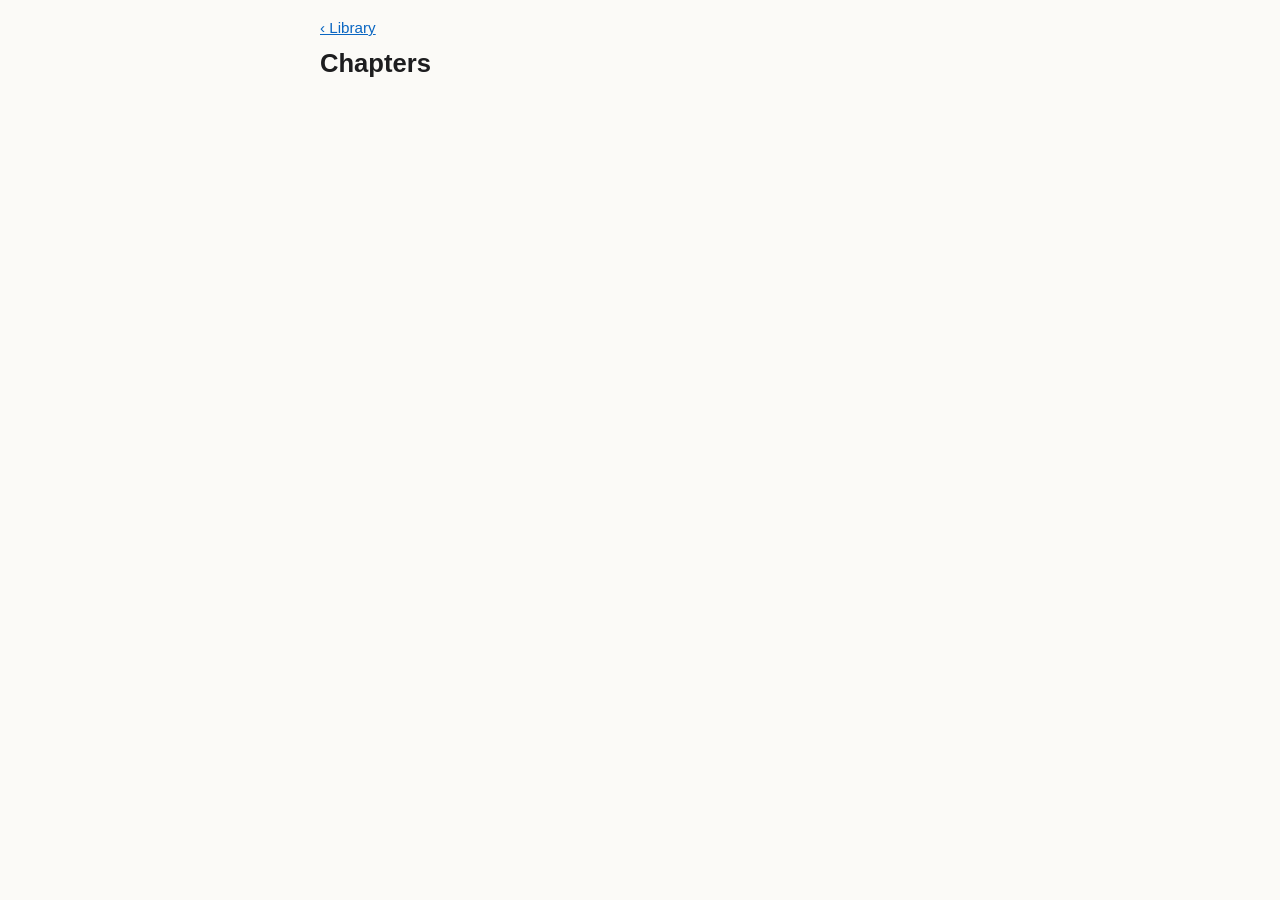
==== chapters.html @ 8510386d "Listen Reader: EPUB pages for Safari's Listen to Page Static site that imports EPUBs on the device (" ====
<!doctype html>
<html lang="en">
<head>
  <meta charset="utf-8">
  <meta name="viewport" content="width=device-width, initial-scale=1, viewport-fit=cover">
  <title>Chapters</title>
  <link rel="icon" href="data:,">
  <link rel="stylesheet" href="style.css">
</head>
<body>
  <main class="wrap">
    <nav class="bar"><a href="./">‹ Library</a></nav>
    <h1 id="title">Chapters</h1>
    <ul id="toc" class="toc"></ul>
  </main>
  <script type="module" src="chapters.js"></script>
</body>
</html>
---- style.css ----
:root {
  --bg: #fbfaf7;
  --surface: #ffffff;
  --text: #1d1d1f;
  --muted: #6e6e73;
  --line: #e3e1dc;
  --accent: #0a66c2;
  --accent-text: #ffffff;
  --danger: #c0392b;
  color-scheme: light dark;
}

@media (prefers-color-scheme: dark) {
  :root {
    --bg: #141414;
    --surface: #1e1e1e;
    --text: #e8e6e3;
    --muted: #9a9a9f;
    --line: #333333;
    --accent: #5aa7ff;
    --accent-text: #0b1a2b;
    --danger: #ff6b5b;
  }
}

* { box-sizing: border-box; }

html { -webkit-text-size-adjust: 100%; }

body {
  margin: 0;
  background: var(--bg);
  color: var(--text);
  font: 17px/1.55 -apple-system, BlinkMacSystemFont, 'Segoe UI', sans-serif;
}

a { color: var(--accent); }

.wrap {
  max-width: 42rem;
  margin: 0 auto;
  padding: 16px 16px calc(96px + env(safe-area-inset-bottom));
}

h1 { font-size: 1.6rem; line-height: 1.2; margin: 8px 0 4px; }
.sub { color: var(--muted); margin: 0 0 20px; }

button, .btn {
  display: inline-flex;
  align-items: center;
  justify-content: center;
  min-height: 44px;
  padding: 0 16px;
  border: 1px solid var(--line);
  border-radius: 10px;
  background: var(--surface);
  color: var(--text);
  font: inherit;
  text-decoration: none;
  cursor: pointer;
}

.btn.primary, button.primary {
  background: var(--accent);
  border-color: var(--accent);
  color: var(--accent-text);
  font-weight: 600;
}

button.danger { color: var(--danger); }

select {
  min-height: 44px;
  font: inherit;
  padding: 0 8px;
  border-radius: 10px;
  border: 1px solid var(--line);
  background: var(--surface);
  color: var(--text);
}

.card {
  background: var(--surface);
  border: 1px solid var(--line);
  border-radius: 14px;
  padding: 16px;
  margin: 0 0 12px;
}

.card h2 { font-size: 1.1rem; margin: 0 0 4px; }
.card .meta { color: var(--muted); font-size: 0.9rem; margin: 0 0 12px; }
.row { display: flex; flex-wrap: wrap; gap: 8px; align-items: center; }

.status { color: var(--muted); min-height: 1.5em; }
.error { color: var(--danger); }

.tips { color: var(--muted); font-size: 0.95rem; }
.tips li { margin: 4px 0; }

/* Chapter list */
.toc { list-style: none; padding: 0; margin: 0; }
.toc li a {
  display: block;
  padding: 12px 4px;
  border-bottom: 1px solid var(--line);
  color: var(--text);
  text-decoration: none;
}
.toc li.section {
  padding: 20px 4px 6px;
  font-weight: 700;
  color: var(--muted);
  border-bottom: 1px solid var(--line);
}
.toc li.current a { color: var(--accent); font-weight: 600; }

/* Reading page. Navigation sits outside <article> so Listen to Page skips it. */
.bar {
  display: flex;
  flex-wrap: wrap;
  gap: 8px;
  align-items: center;
  font-size: 0.95rem;
}
.bar .spacer { flex: 1; }
.note { color: var(--muted); font-size: 0.9rem; margin: 12px 0 0; }

article {
  font: 1.15rem/1.65 Georgia, 'Times New Roman', serif;
}
article h2 { font: 700 1.35rem/1.3 -apple-system, sans-serif; margin: 2.2em 0 0.8em; }
article h2:first-child { margin-top: 1em; }
article h2.divider { text-align: center; font-size: 1.6rem; margin: 2.5em 0; }
article h3 { font-size: 1.1rem; }
article p { margin: 0 0 1em; }
article p.tapped { background: color-mix(in srgb, var(--accent) 18%, transparent); border-radius: 4px; }
article hr { border: 0; border-top: 1px solid var(--line); margin: 2em 25%; }

.end { margin: 40px 0 0; display: grid; gap: 10px; }
.end .btn { min-height: 56px; font-size: 1.05rem; }

.from-here {
  position: fixed;
  left: 50%;
  bottom: calc(16px + env(safe-area-inset-bottom));
  transform: translateX(-50%);
  display: none;
  gap: 8px;
  padding: 8px;
  background: var(--surface);
  border: 1px solid var(--line);
  border-radius: 14px;
  box-shadow: 0 6px 24px rgb(0 0 0 / 0.2);
  max-width: calc(100vw - 32px);
}
.from-here.show { display: flex; }
.from-here button { white-space: nowrap; }
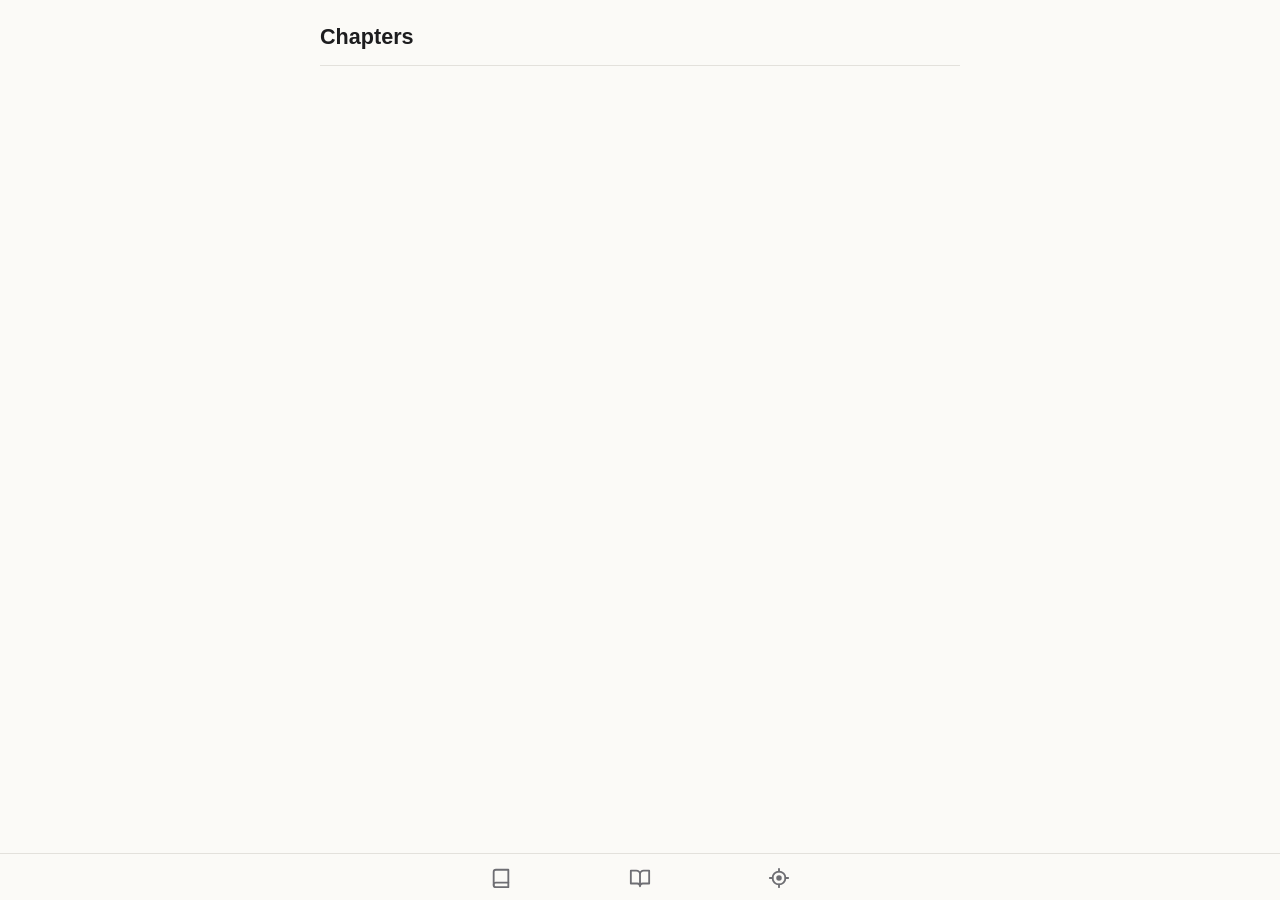
==== commit b192dcd3: "Library and chapter pages: same icon bar and style as the reading page - Shared icon sprite (icons.s" ====
--- a/chapters.html
+++ b/chapters.html
@@ -9,10 +9,20 @@
 </head>
 <body>
   <main class="wrap">
-    <nav class="bar"><a href="./">‹ Library</a></nav>
-    <h1 id="title">Chapters</h1>
+    <header class="head">
+      <h1 id="title">Chapters</h1>
+      <p class="sub" id="count"></p>
+    </header>
     <ul id="toc" class="toc"></ul>
   </main>
+
+  <nav class="dock">
+    <div class="dock-row">
+      <a class="icon" href="./" aria-label="Library" title="Library"><svg><use href="icons.svg#i-library"/></svg></a>
+      <a class="icon" id="resume" aria-label="Continue reading" title="Continue reading"><svg><use href="icons.svg#i-open"/></svg></a>
+      <button class="icon" id="locate" aria-label="Show current chapter" title="Show current chapter"><svg><use href="icons.svg#i-locate"/></svg></button>
+    </div>
+  </nav>
   <script type="module" src="chapters.js"></script>
 </body>
 </html>
--- a/style.css
+++ b/style.css
@@ -42,7 +42,10 @@
   padding: 16px 16px calc(96px + env(safe-area-inset-bottom));
 }
 
-h1 { font-size: 1.6rem; line-height: 1.2; margin: 8px 0 4px; }
+/* Page header on the library and chapter pages. */
+.head { padding: 8px 0 12px; border-bottom: 1px solid var(--line); }
+.head h1 { font-size: 1.35rem; line-height: 1.25; margin: 0; }
+.head .sub { margin: 2px 0 0; font-size: 0.9rem; }
 .sub { color: var(--muted); margin: 0 0 20px; }
 
 button, .btn {
@@ -67,35 +70,37 @@
   font-weight: 600;
 }
 
-button.danger { color: var(--danger); }
-
-select {
-  min-height: 44px;
-  font: inherit;
-  padding: 0 8px;
-  border-radius: 10px;
-  border: 1px solid var(--line);
-  background: var(--surface);
-  color: var(--text);
-}
-
-.card {
-  background: var(--surface);
-  border: 1px solid var(--line);
-  border-radius: 14px;
-  padding: 16px;
-  margin: 0 0 12px;
-}
-
-.card h2 { font-size: 1.1rem; margin: 0 0 4px; }
-.card .meta { color: var(--muted); font-size: 0.9rem; margin: 0 0 12px; }
-.row { display: flex; flex-wrap: wrap; gap: 8px; align-items: center; }
-
-.status { color: var(--muted); min-height: 1.5em; }
+.status { color: var(--muted); font-size: 0.9rem; margin: 10px 0 0; }
+.status[hidden] { display: none; }
 .error { color: var(--danger); }
 
-.tips { color: var(--muted); font-size: 0.95rem; }
-.tips li { margin: 4px 0; }
+.tips { color: var(--muted); font-size: 0.95rem; padding-left: 20px; margin: 20px 0 0; }
+.tips[hidden] { display: none; }
+.tips li { margin: 6px 0; }
+
+/* Library: one row per book. The row opens the book at the saved place. */
+.list { list-style: none; padding: 0; margin: 0; }
+.book { display: flex; align-items: center; gap: 2px; border-bottom: 1px solid var(--line); }
+.book-main {
+  flex: 1;
+  min-width: 0;
+  display: grid;
+  gap: 2px;
+  padding: 12px 4px;
+  color: var(--text);
+  text-decoration: none;
+}
+.book-title { font-weight: 600; }
+.book-meta {
+  color: var(--muted);
+  font-size: 0.88rem;
+  white-space: nowrap;
+  overflow: hidden;
+  text-overflow: ellipsis;
+}
+.progress { height: 3px; margin-top: 6px; border-radius: 2px; background: var(--line); overflow: hidden; }
+.progress span { display: block; height: 100%; background: var(--accent); }
+.empty { color: var(--muted); padding: 24px 4px; }
 
 /* Chapter list */
 .toc { list-style: none; padding: 0; margin: 0; }
@@ -108,21 +113,24 @@
 }
 .toc li.section {
   padding: 20px 4px 6px;
+  font-size: 0.85rem;
   font-weight: 700;
+  letter-spacing: 0.02em;
   color: var(--muted);
   border-bottom: 1px solid var(--line);
 }
 .toc li.current a { color: var(--accent); font-weight: 600; }
+.toc li.current a::before {
+  content: '';
+  display: inline-block;
+  width: 6px;
+  height: 6px;
+  margin: 0 8px 2px 0;
+  border-radius: 50%;
+  background: currentColor;
+}
 
 /* Reading page. Navigation sits outside <article> so Listen to Page skips it. */
-.bar {
-  display: flex;
-  flex-wrap: wrap;
-  gap: 8px;
-  align-items: center;
-  font-size: 0.95rem;
-}
-.bar .spacer { flex: 1; }
 .note { color: var(--muted); font-size: 0.9rem; margin: 12px 0 0; }
 
 article {
@@ -136,22 +144,104 @@
 article p.tapped { background: color-mix(in srgb, var(--accent) 18%, transparent); border-radius: 4px; }
 article hr { border: 0; border-top: 1px solid var(--line); margin: 2em 25%; }
 
-.end { margin: 40px 0 0; display: grid; gap: 10px; }
+.end { margin: 40px 0 24px; display: grid; gap: 10px; }
 .end .btn { min-height: 56px; font-size: 1.05rem; }
 
-.from-here {
+article .speaking { background: color-mix(in srgb, var(--accent) 12%, transparent); border-radius: 4px; }
+
+/* Dock: one slim row of icons at the bottom of every page. */
+.dock {
   position: fixed;
-  left: 50%;
-  bottom: calc(16px + env(safe-area-inset-bottom));
-  transform: translateX(-50%);
-  display: none;
-  gap: 8px;
-  padding: 8px;
+  left: 0;
+  right: 0;
+  bottom: 0;
+  padding: 2px 16px env(safe-area-inset-bottom);
+  background: color-mix(in srgb, var(--bg) 92%, transparent);
+  -webkit-backdrop-filter: blur(12px);
+  backdrop-filter: blur(12px);
+  border-top: 1px solid var(--line);
+}
+.dock-row {
+  display: flex;
+  justify-content: space-around;
+  align-items: center;
+  max-width: 26rem;
+  margin: 0 auto;
+}
+.dock-row[hidden] { display: none; }
+
+.icon {
+  display: inline-flex;
+  align-items: center;
+  justify-content: center;
+  width: 44px;
+  height: 44px;
+  padding: 0;
+  border: 0;
+  border-radius: 50%;
+  background: none;
+  color: var(--muted);
+  cursor: pointer;
+}
+.icon svg {
+  width: 22px;
+  height: 22px;
+  fill: none;
+  stroke: currentColor;
+  stroke-width: 2;
+  stroke-linecap: round;
+  stroke-linejoin: round;
+}
+.icon:active { background: var(--line); }
+.icon.disabled { opacity: 0.3; pointer-events: none; }
+#listen, .icon.play, .icon.accent { color: var(--accent); }
+.icon.play svg { width: 26px; height: 26px; }
+
+/* Icon with a value beside it; a transparent <select> on top takes the tap. */
+.icon.wide {
+  position: relative;
+  width: auto;
+  gap: 6px;
+  padding: 0 12px;
+  border-radius: 22px;
+  font-size: 0.95rem;
+  font-weight: 600;
+}
+.icon .overlay {
+  position: absolute;
+  inset: 0;
+  width: 100%;
+  height: 100%;
+  opacity: 0;
+  font-size: 16px;
+  cursor: pointer;
+}
+
+/* Bubble shown at the tapped paragraph. --arrow-x points the caret at the tap. */
+.tip {
+  position: absolute;
+  z-index: 5;
+  display: flex;
+  gap: 2px;
+  padding: 3px;
   background: var(--surface);
   border: 1px solid var(--line);
   border-radius: 14px;
-  box-shadow: 0 6px 24px rgb(0 0 0 / 0.2);
-  max-width: calc(100vw - 32px);
-}
-.from-here.show { display: flex; }
-.from-here button { white-space: nowrap; }
+  box-shadow: 0 4px 16px rgb(0 0 0 / 0.18);
+}
+.tip[hidden] { display: none; }
+.tip .icon { color: var(--accent); }
+.tip::after {
+  content: '';
+  position: absolute;
+  left: var(--arrow-x, 50%);
+  bottom: -6px;
+  width: 10px;
+  height: 10px;
+  margin-left: -5px;
+  background: var(--surface);
+  border-right: 1px solid var(--line);
+  border-bottom: 1px solid var(--line);
+  transform: rotate(45deg);
+}
+.tip.below::after { bottom: auto; top: -6px; transform: rotate(225deg); }
